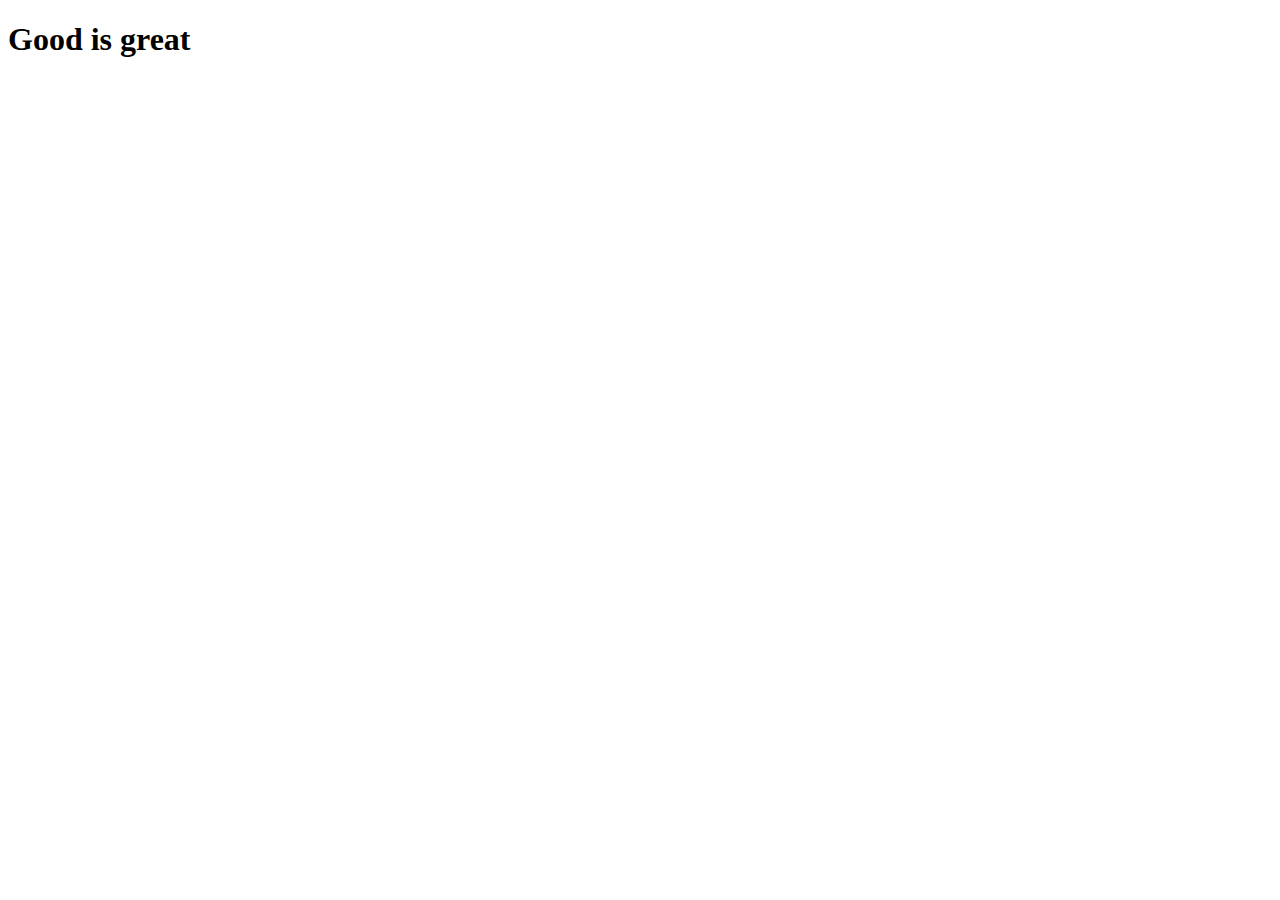
==== index.html @ cdae4deb "Demo git" ====
<!DOCTYPE html>
<html lang="en">
<head>
    <meta charset="UTF-8">
    <meta http-equiv="X-UA-Compatible" content="IE=edge">
    <meta name="viewport" content="width=device-width, initial-scale=1.0">
    <title>Document</title>
</head>
<body>
    <h1>Good is great</h1>
</body>
</html>
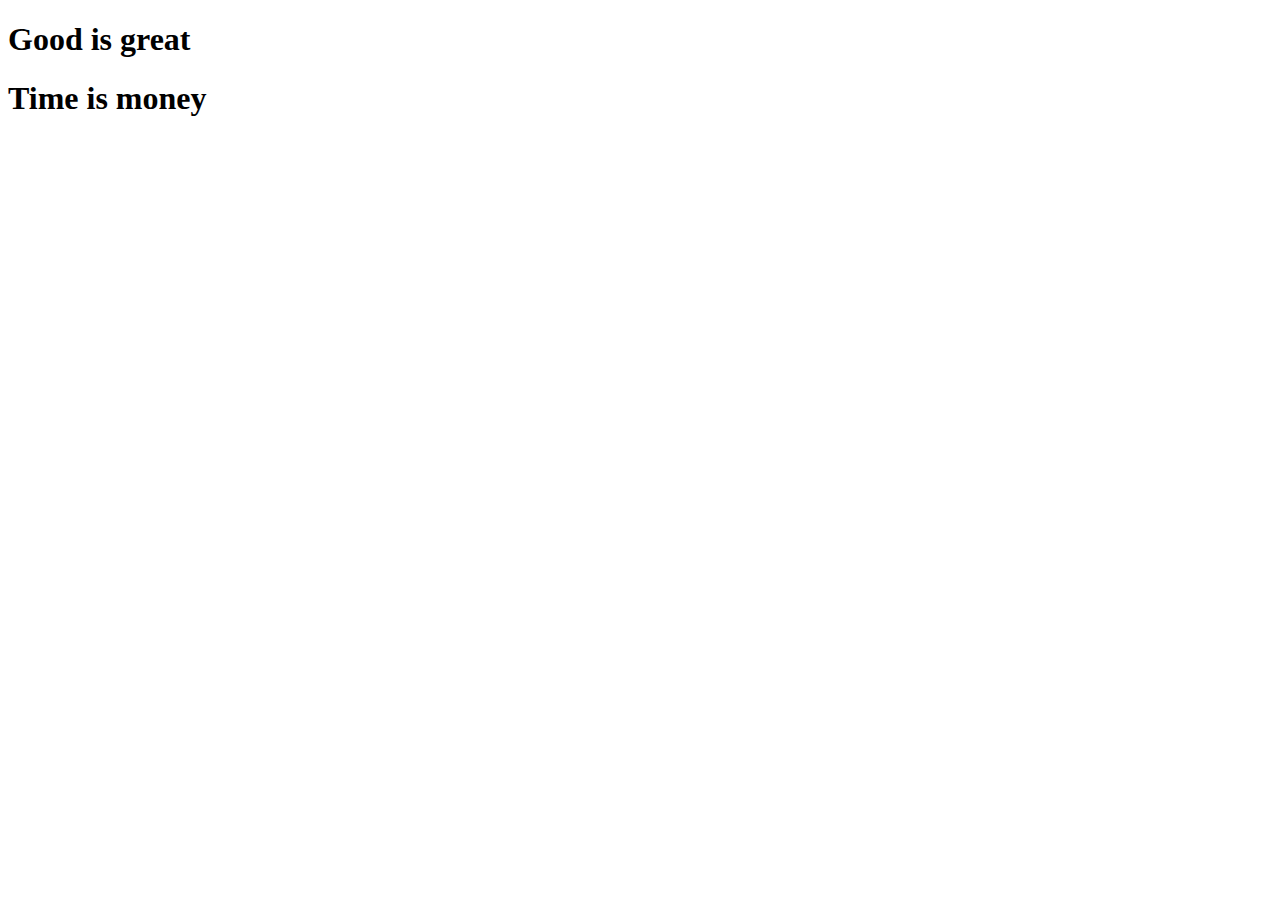
==== commit 51df128b: "demo git2" ====
--- a/index.html
+++ b/index.html
@@ -8,5 +8,6 @@
 </head>
 <body>
     <h1>Good is great</h1>
+    <h1>Time is money</h1>
 </body>
 </html>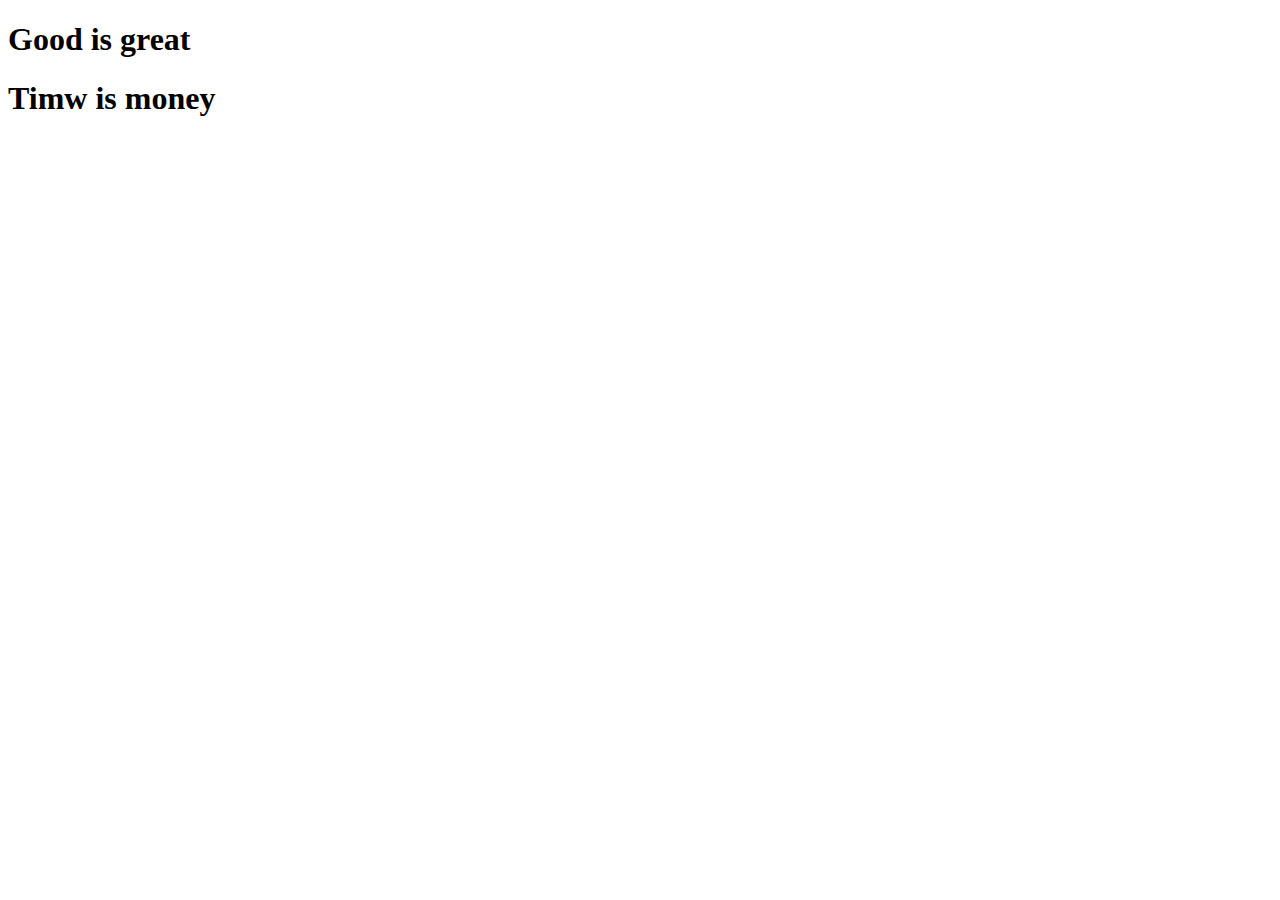
==== commit 65ac99dd: "demo3 commit" ====
--- a/index.html
+++ b/index.html
@@ -8,6 +8,6 @@
 </head>
 <body>
     <h1>Good is great</h1>
-    <h1>Time is money</h1>
+    <h1>Timw is money</h1>
 </body>
 </html>